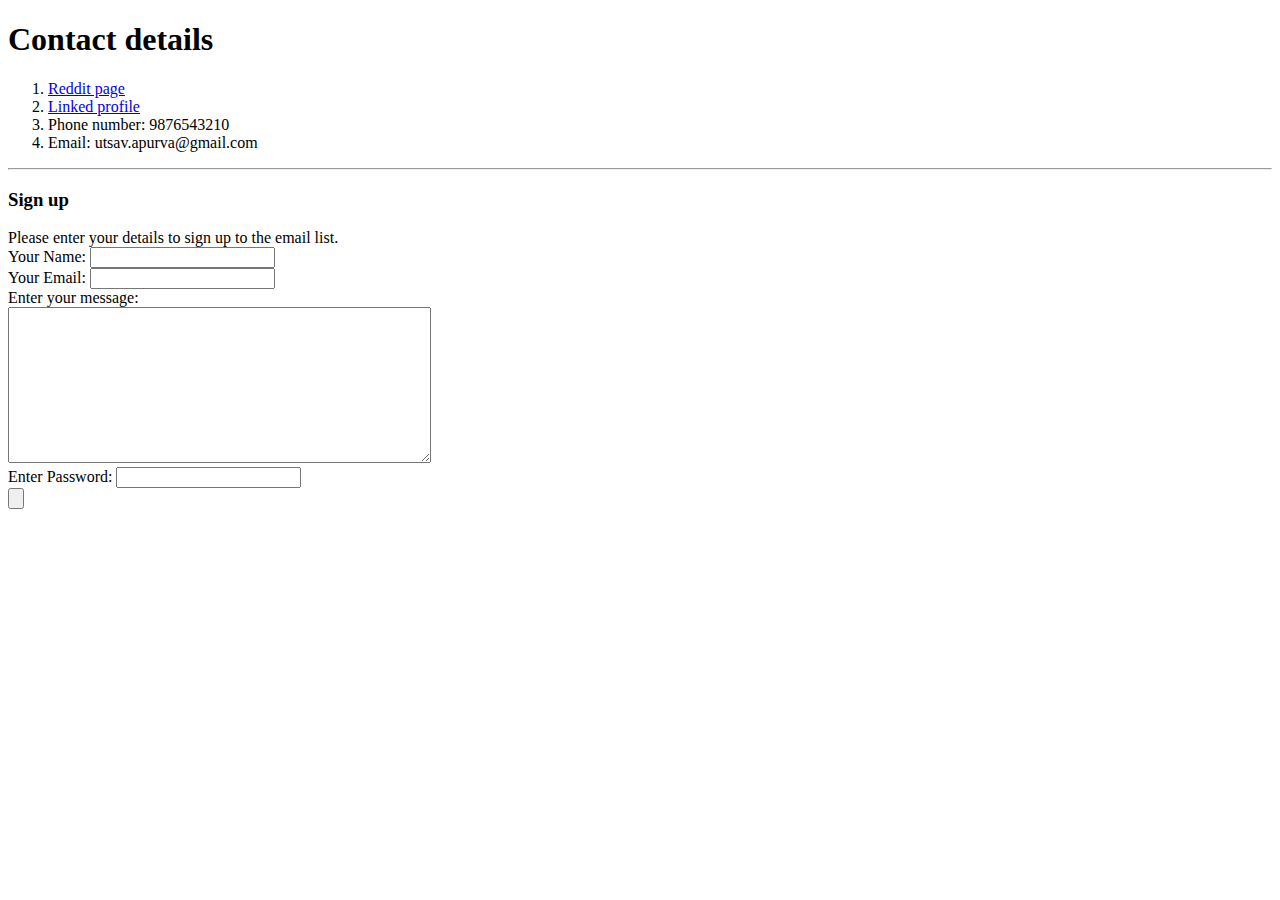
==== contact.html @ 4953bccd "Added a very basic info website" ====
<!DOCTYPE html>
<html lang="en" dir="ltr">
  <head>
    <meta charset="utf-8">
    <title>Contact me</title>
  </head>
  <body>
    <h1>Contact details</h1>
    <ol>
      <li><a href="https://www.reddit.com/user/Sick_Pick">Reddit page</a></li>
      <li><a href="https://www.linkedin.com/in/utsav-apurva-2601/">Linked profile</a></li>
      <li>Phone number: 9876543210</li>
      <li>Email: utsav.apurva@gmail.com</li>
    </ol>
    <hr size="2">
    <h3>Sign up</h3>
    Please enter your details to sign up to the email list.
    <form  action="mailto:utsav.apurva@gmail.com" method="post" enctype="text/plain">
      <label>Your Name:</label>
      <input type="text" name="User name" value="">
      <br>
      <label>Your Email:</label>
      <input type="email" name="User email" value="">
      <br>
      <label>Enter your message:</label><br>
      <textarea name="Message" rows="10" cols="50"></textarea><br>
      <label>Enter Password:</label>
      <input type="password" name="User password" value=""><br>
      <input type="submit" name="" value="">
    </form>

  </body>
</html>
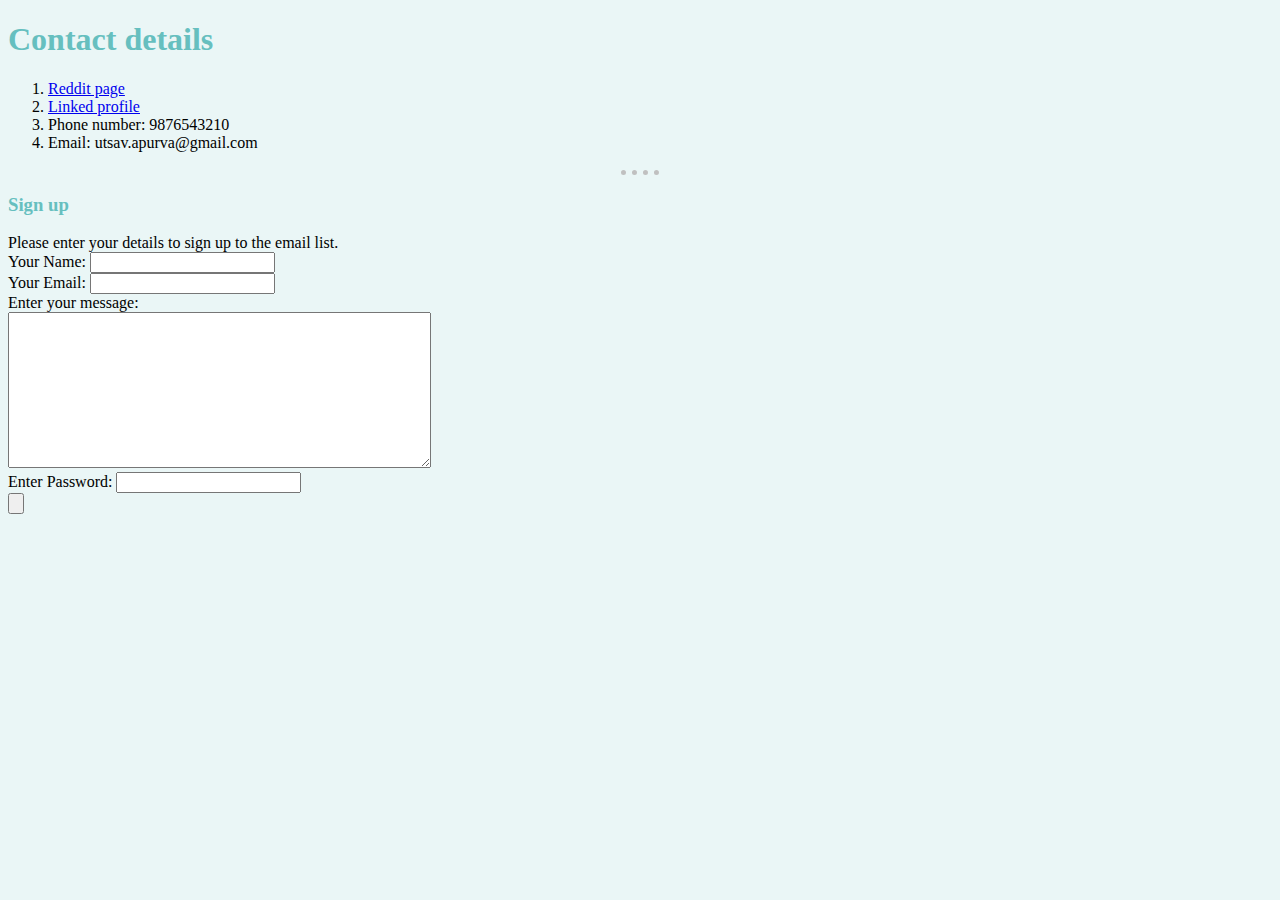
==== commit 28fd94e8: "Update contact.html" ====
--- a/contact.html
+++ b/contact.html
@@ -3,6 +3,7 @@
   <head>
     <meta charset="utf-8">
     <title>Contact me</title>
+    <link rel="stylesheet" href="styles.css">
   </head>
   <body>
     <h1>Contact details</h1>
--- a/styles.css
+++ b/styles.css
@@ -0,0 +1,26 @@
+  body
+  {
+    background-color: #EAF6F6;
+  }
+
+  hr
+  {
+    border-style: none;
+    border-bottom-style: dotted;
+    border-color: silver;
+    border-width: thick;
+    height: 2px;
+    width: 3%;
+  }
+
+  h1{
+    color: #66BFBF;
+  }
+
+  h2{
+    color: #66BFBF;
+  }
+
+  h3{
+    color: #66BFBF;
+  }
